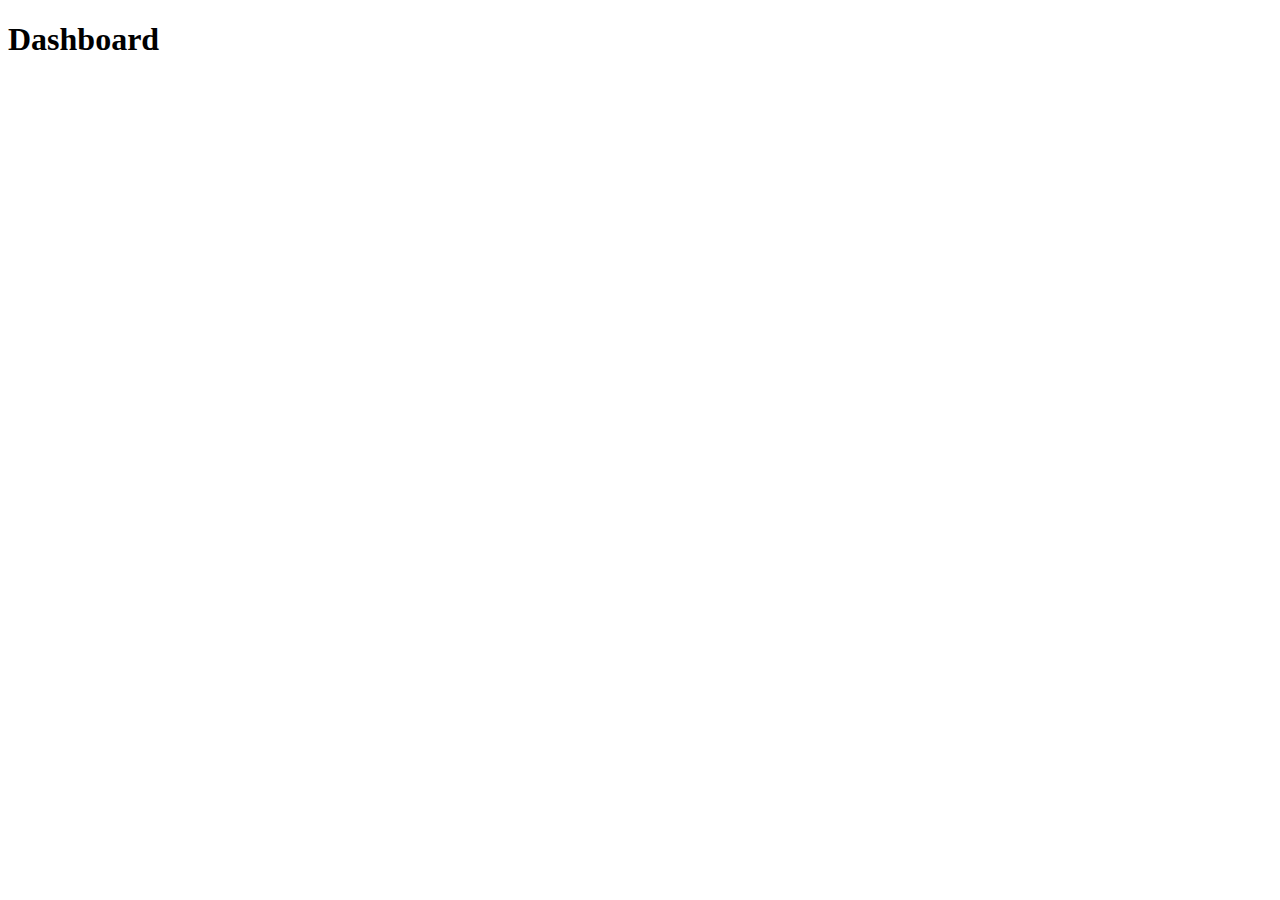
==== dashboard.html @ dc682505 "feat: Dashboard feature" ====
<!DOCTYPE html>
<html lang="en">
<head>
    <meta charset="UTF-8">
    <meta name="viewport" content="width=device-width, initial-scale=1.0">
    <title>Dashboard</title>
</head>
<body>
    <h1>Dashboard</h1>
</body>
</html>
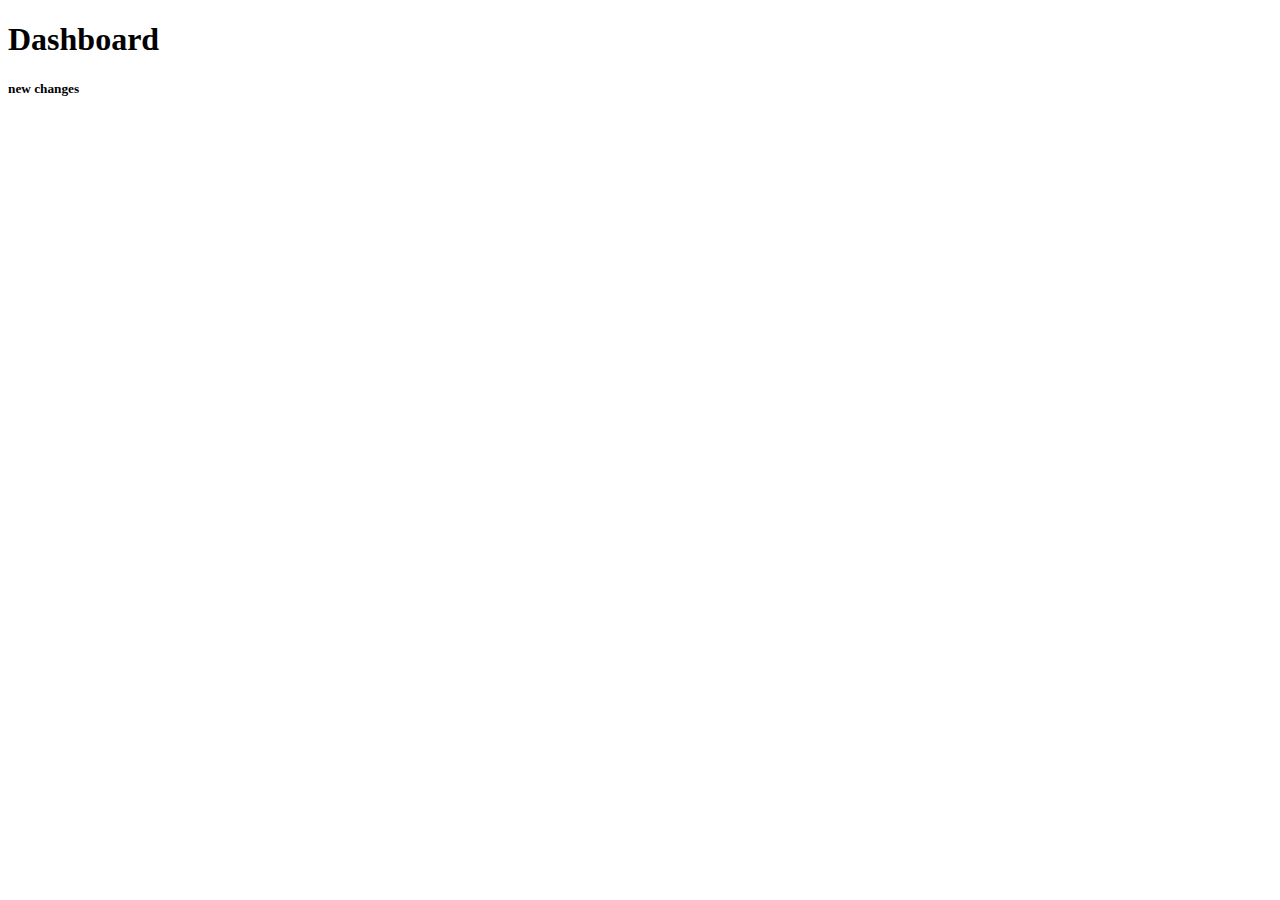
==== commit 17f54329: "New change" ====
--- a/dashboard.html
+++ b/dashboard.html
@@ -7,5 +7,6 @@
 </head>
 <body>
     <h1>Dashboard</h1>
+    <h5>new changes</h5>
 </body>
 </html>